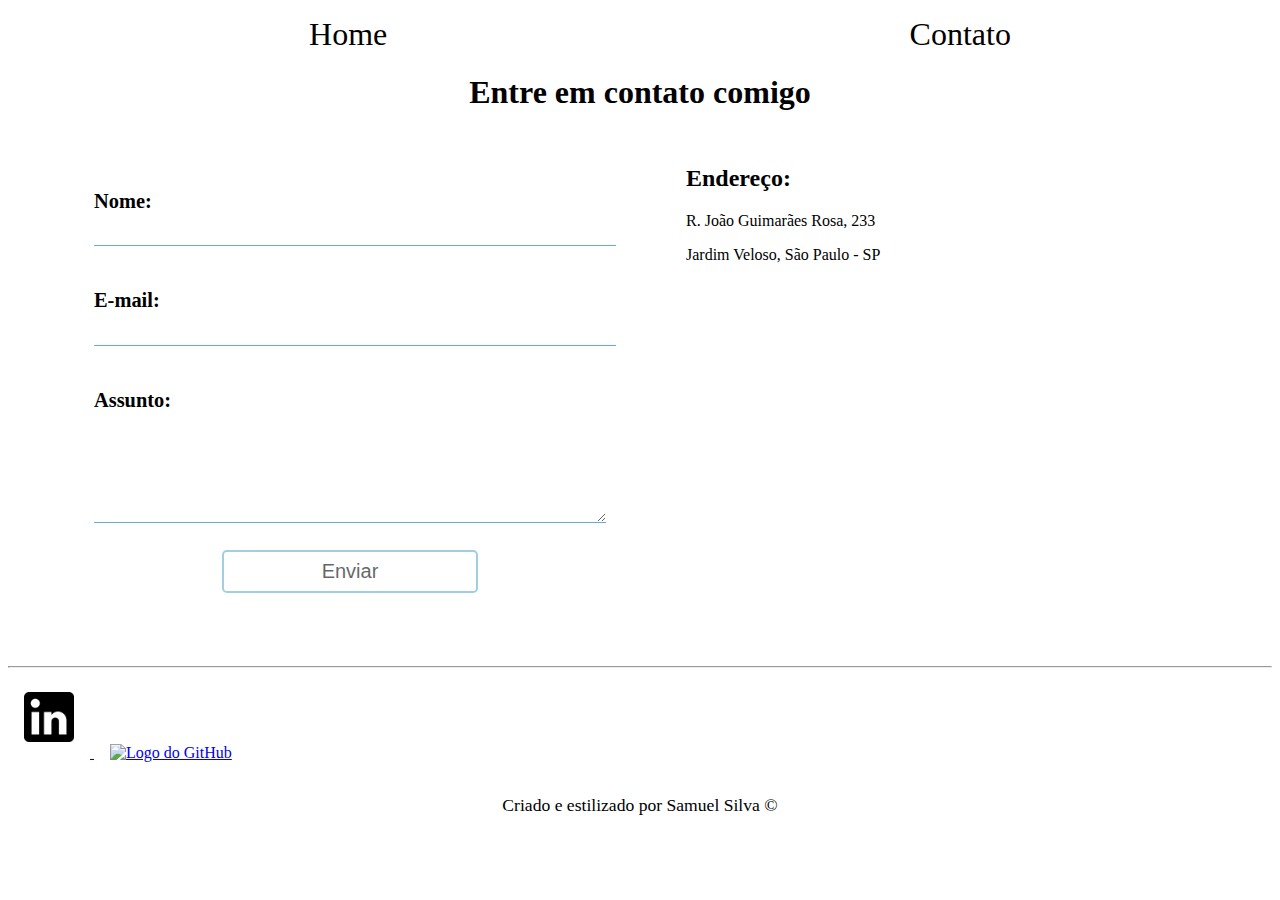
==== fundamentos-web/contato.html @ caa492a0 "Ajustando o style.css" ====
<!DOCTYPE html>
<html lang="en">
<head>
  <meta charset="UTF-8">
  <meta http-equiv="X-UA-Compatible" content="IE=edge">
  <meta name="viewport" content="width=device-width, initial-scale=1.0">
  <title>Contato</title>
  <link rel="stylesheet" href="./assets/css/style.css">
</head>
<body>

  <!-- Menu -->
  <nav>
    <ul class="menu">
      <li>
        <a href="index.html" class="links"> Home </a>
      </li>
  
      <li>
        <a href="contato.html" class="links">Contato</a>
      </li>
    </ul>
  </nav>

  <h1 class="center">Entre em contato comigo</h1>
  
  <div class="container mb-02">
    <div>
      <form>
        <div class="campo">
          <label for="nome">Nome:</label>
          <input type="text" id="nome" onkeyup="validaNome()">
          <div id="txtNome" class="margin-top01"></div>
        </div>

        <div class="campo">
          <label for="email">E-mail:</label>
          <input type="email" id="email" onkeyup="validaEmail()">
          <div id="txtEmail" class="margin-top01"></div>
        </div>
        
        <div class="campo">
          <label for="assunto">Assunto:</label>
          <textarea name="assunto" id="assunto" rows="5" onkeyup="validaAssunto()"></textarea>
          <div id="txtAssunto" class="margin-top01"></div>
        </div>
        
        <button onclick="enviar()">Enviar</button>
      </form>
    </div>

    <div class="marginleft">
      <h2 class="mt-02">Endereço:</h2>

      <p>R. João Guimarães Rosa, 233</p>
      <p>Jardim Veloso, São Paulo - SP</p>

      <iframe
      class="sizemap"
      src="https://www.google.com/maps/@-23.5602456,-46.807697,3a,75y,137.02h,92.55t/data=!3m7!1e1!3m5!1sjWyqFZE85PgkxkqGSIS-EA!2e0!6shttps:%2F%2Fstreetviewpixels-pa.googleapis.com%2Fv1%2Fthumbnail%3Fpanoid%3DjWyqFZE85PgkxkqGSIS-EA%26cb_client%3Dmaps_sv.tactile.gps%26w%3D203%26h%3D100%26yaw%3D139.87555%26pitch%3D0%26thumbfov%3D100!7i16384!8i8192"  
      style="border:0;" 
      allowfullscreen="" 
      loading="lazy"
      id="mapa"
      onmousemove="mapaZoom()"
      onmouseout="mapaNormal()">
      </iframe>
    </div>

  </div>

  <hr>

<footer>
  <div>
    <a href="https://www.linkedin.com/in/samuel-da-silva-12322b225/" target = "_blank">
      <img class="padding-01 tm-social" src="./assets/img/linkedin.png" alt="Logo do LinkedIn">
    </a>
    <a href="https://github.com/samuels-code" target = "_blank">
      <img class="padding-01 tm-social" src="./assets/img/github.png" alt="Logo do GitHub">
    </a>
    </div>
  
  
  <p class="center fs01">
    Criado e estilizado por Samuel Silva &copy;
  </p>

</footer>

<script src="./assets/js/script.js"></script>

</body>
</html>
---- fundamentos-web/assets/css/style.css ----
/* Estilos da página index.html */
.center{
  text-align: center;
}

.left{
  text-align: left;
}

.margin-top01{
  margin-top: .7rem;
}

.justifyLeft{
  align-items: left;
  justify-content: left;
}

/* sempre que for preciso centralizar um item como foto, vídeo etc, crie uma div e siga o conceito de um container que deve receber algo e organizar esses itens */
.container{
  display: flex;
  flex-flow: row wrap;
  justify-content: center;
  align-items: center;
  /* caso queira deixar o texto do lado da imagem, apagar o wrap no flex flow, e para alinhar o texto com a imagem, use o item align center */
}

.menu {
  display: flex;
  justify-content: space-around;
  list-style: none;
}

/* rem é um sistema de medida de início "responsivo" pois se baseia na 
medida de a quantiadade de letras M maiúsculas no navegador do usuário */
/* O text_decoration retira o underline que vem no titulo */
.links {
  font-size: 2rem; 
  text-decoration: none;
  color: #000000;
}

/* dentre uma classe declaramos o hover, que significa que quando o mouse estiver passando em cima faça o que está estipulado */
.links:hover{
  text-decoration: underline;
  color: #398fb8;
}

.padding-01{
  padding: 1rem;
}

.fs01{
  font-size: 1.1rem;
}

.tm-social{
  width: 50px;
  height: 50px;
}

/* Se for preciso criar um espaçamento entre os objetos pode se usar o margin bottom */
.mb-02{
  margin-bottom: 2rem;
}

/* Estilos da página contato.html */

/* vw é a area de visualização da viewport do navegador, logo o 50vw significa 50% da tela */
form {
  display: flex;
  flex-direction: column;
  align-items: center;
  width: 40vw;
}

.campo{
  display: flex;
  flex-direction: column;
  /* margin-bottom: 1rem; */
  margin: 1rem 0 1rem 0;
  /* margin tem 4 posições, cima, direita, baixo, esquerda e sempre sera nessa ordem. quando há so dois valores será esq/dir e o segundo cima/baix e 3 valores cim, esq/dir, baixo */
  width: 100%;
}

.campo label{
  font-size: 1.275rem;
  font-weight: bold;
  margin-bottom: 5px;
}

.campo input, .campo textarea{
  padding: 0.3rem;
  font-size: 1rem;
  border: 0;
  border-bottom: 1px solid #63adcf;
  /* adicionando uma borda solida só na parte de baixo */
}

button{
  width: 50%;
  padding: .5rem;
  font-size: 1.250rem;
  border-radius: .3rem;
  border: 2px solid #63adcf ;
  background: transparent;
  transition: .2s;
  opacity: 0.6;
}

button:hover{
  background: #57aad1;
}

.mt-02{
  margin-top: 2rem;
}

.sizemap{
  width: 31.25rem;
  height: 21.875rem;
}

.marginleft{
  margin-left: 5rem;
}
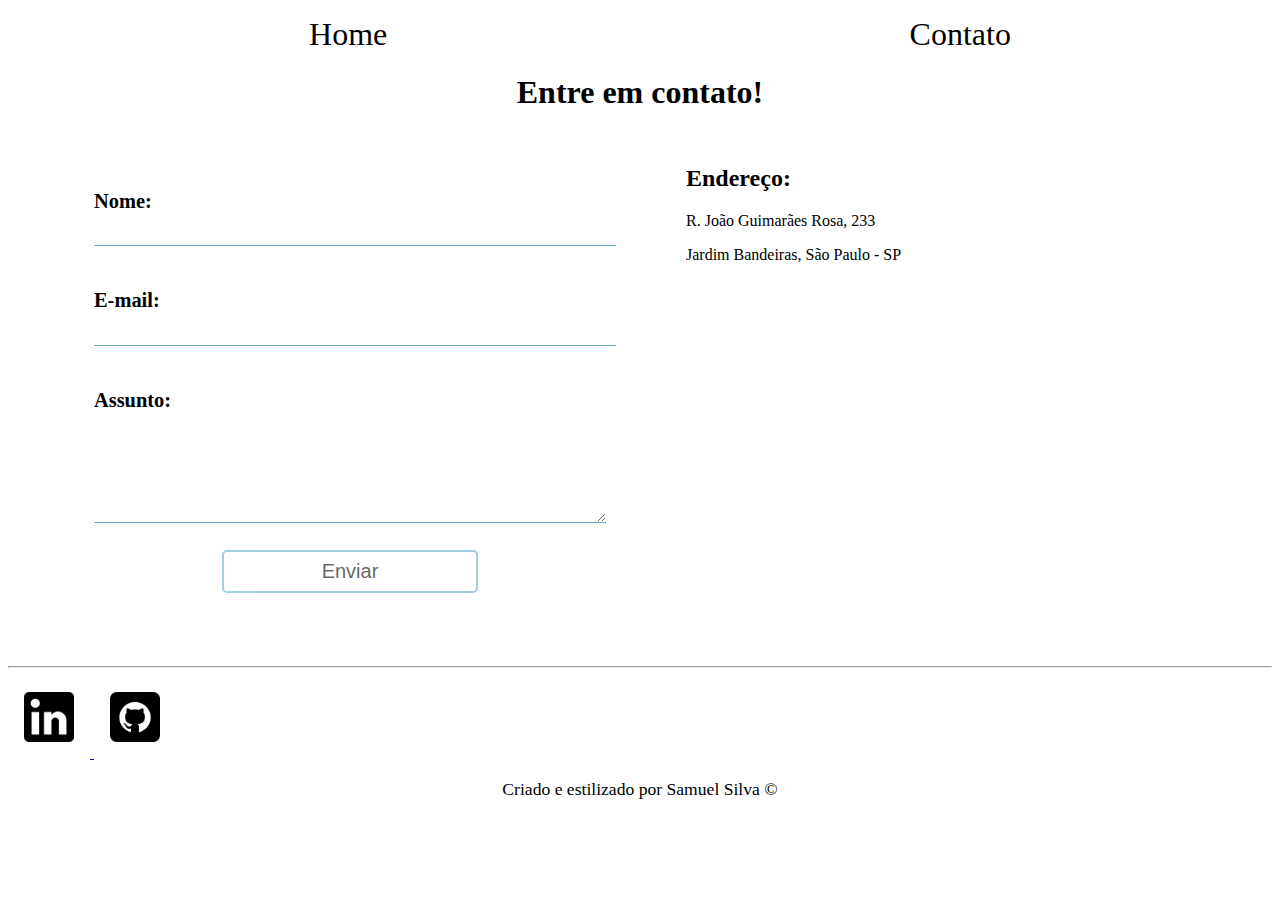
==== commit bc2cda81: "Pequena alteração no contato e na index" ====
--- a/fundamentos-web/contato.html
+++ b/fundamentos-web/contato.html
@@ -22,7 +22,7 @@
     </ul>
   </nav>
 
-  <h1 class="center">Entre em contato comigo</h1>
+  <h1 class="center">Entre em contato!</h1>
   
   <div class="container mb-02">
     <div>
@@ -53,7 +53,7 @@
       <h2 class="mt-02">Endereço:</h2>
 
       <p>R. João Guimarães Rosa, 233</p>
-      <p>Jardim Veloso, São Paulo - SP</p>
+      <p>Jardim Bandeiras, São Paulo - SP</p>
 
       <iframe
       class="sizemap"
